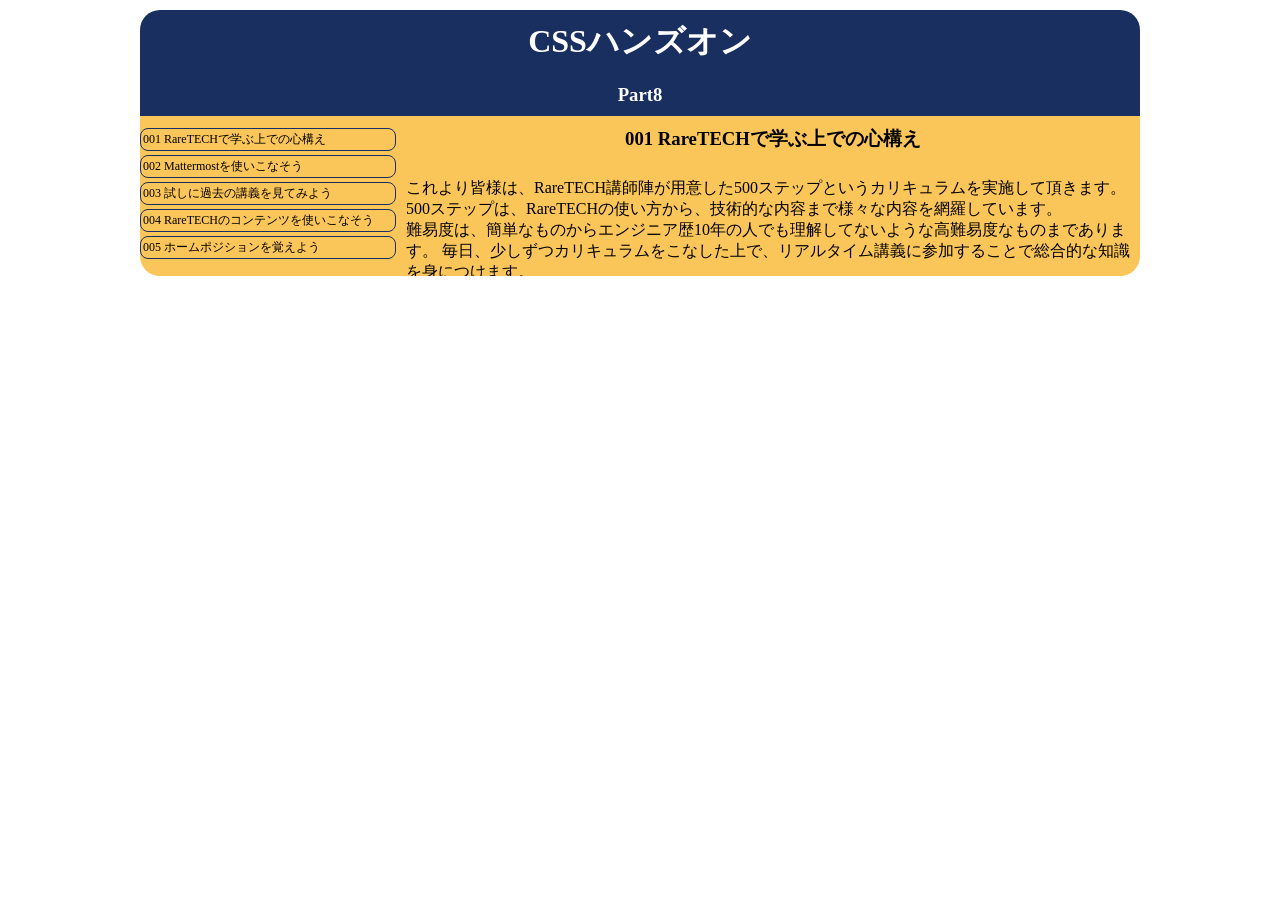
==== index.html @ b1461af5 "Part8 角を丸めたり影を追加してみよう" ====
<!DOCTYPE html>
<html lang="ja">
<head>
  <meta charset="UTF-8" />
  <link rel="stylesheet" href="styles.css" />
  <title>Document</title>
</head>
<body>
  <header>
    <h1>CSSハンズオン</h1>
    <h3>Part8</h3>
  </header>
  <div>
    <nav>
      <ul>
        <li>001 RareTECHで学ぶ上での心構え</li>
        <li>002 Mattermostを使いこなそう</li>
        <li>003 試しに過去の講義を見てみよう</li>
        <li>004 RareTECHのコンテンツを使いこなそう</li>
        <li>005 ホームポジションを覚えよう</li>
      </ul>
    </nav>
    <main>
      <h3>001 RareTECHで学ぶ上での心構え</h3>
      <p>
        これより皆様は、RareTECH講師陣が用意した500ステップというカリキュラムを実施して頂きます。
        500ステップは、RareTECHの使い方から、技術的な内容まで様々な内容を網羅しています。<br />
        難易度は、簡単なものからエンジニア歴10年の人でも理解してないような高難易度なものまであります。
        毎日、少しずつカリキュラムをこなした上で、リアルタイム講義に参加することで総合的な知識を身につけます。
        <br />おすすめのペースは、1日1~3ステップです。
      </p>
    </main>
  </div>
</body>
</html>
---- styles.css ----
body {
  max-width: 1000px;
  display: flex;
  flex-direction: column;
  margin: auto;
}

header {
  background-color: #192F60;
  color: white;
  margin-top: 10px;
  border-radius: 20px 20px 0 0;
}

h1, h3 {
  text-align: center;
  margin: 0;
  padding: 10px 0;
}

div {
  display: flex;
  background-color: #FAC559;
  height: 160px;
  border-radius: 0 0 20px 20px;
}

ul {
  padding: 0;
  margin:12px 0;
}

li {
  list-style: none;
  font-size: 12px;
  width: 244px;
  padding: 2px 8px 2px 2px;
  margin: 4px 10px 4px 0;
  border: #192F60 1px solid;
  border-radius: 8px;
}

main {
  width: auto;
  overflow: auto;
}


/* li要素にスタイルを適用 */

/* header要素にスタイルを適用 */

/* div要素にスタイルを適用 */

/* main要素内にスタイルを適用 */
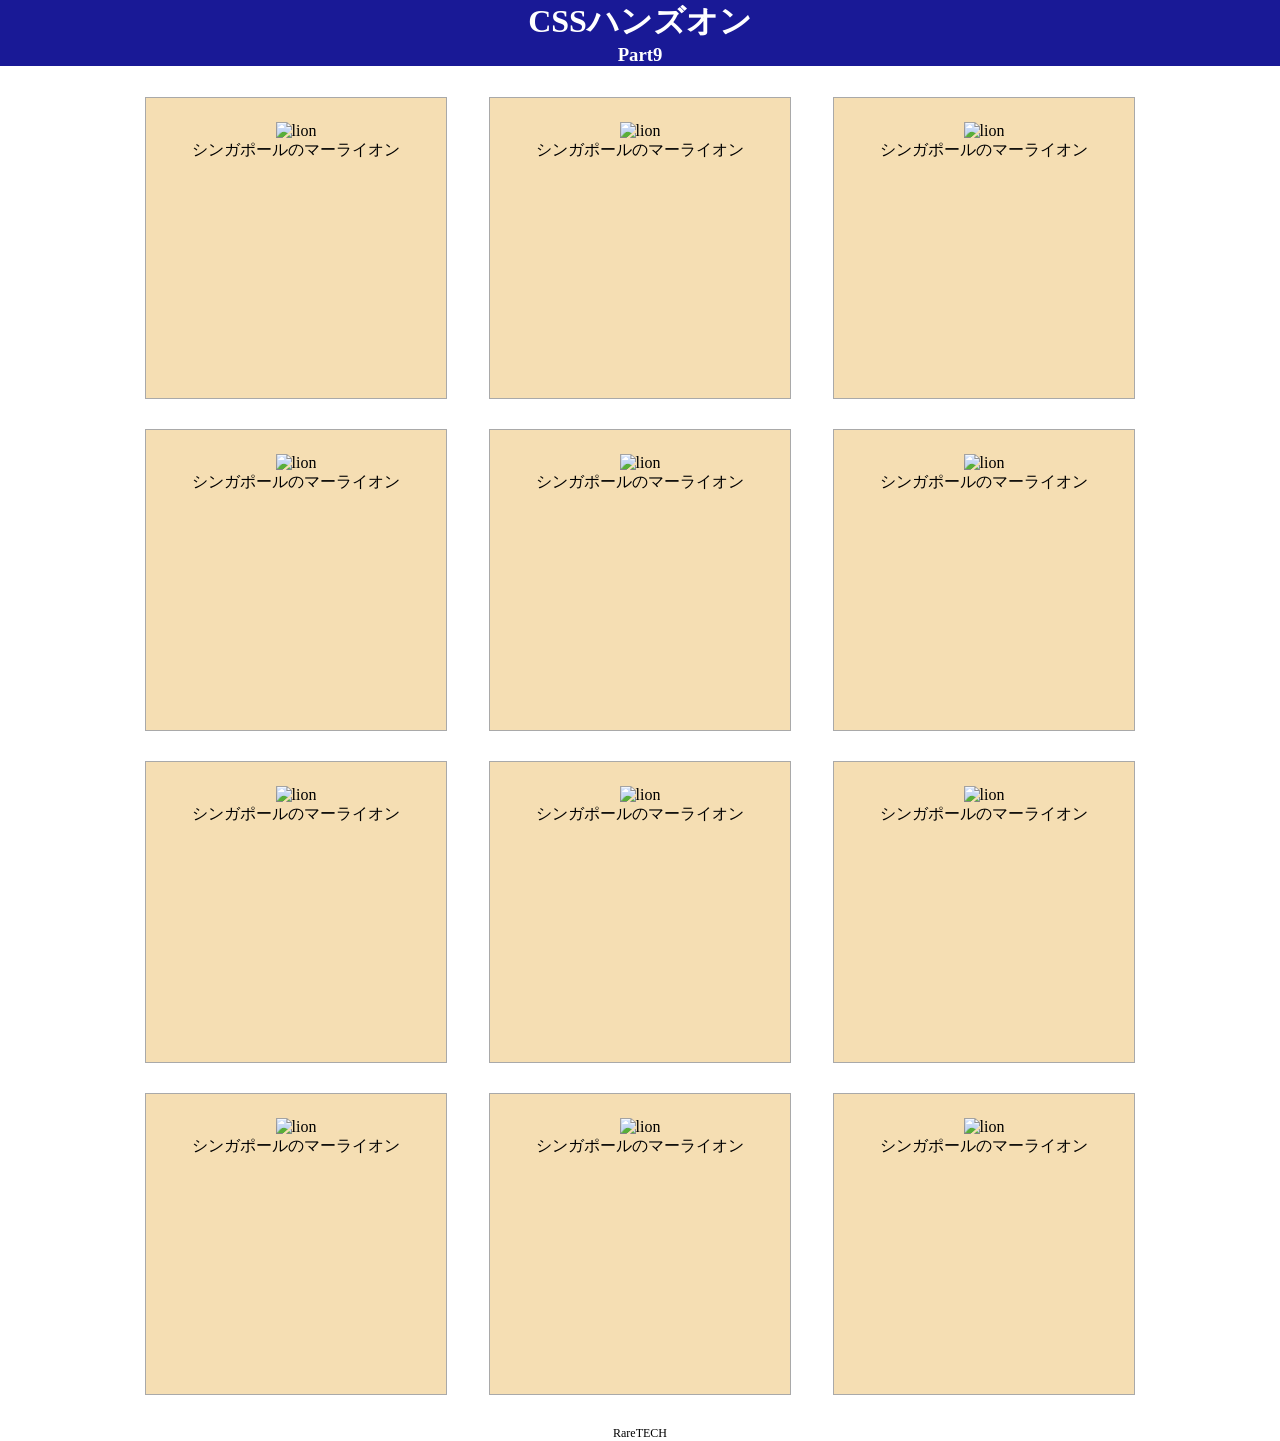
==== commit 80bd8022: "Part9 様々なプロパティ" ====
--- a/index.html
+++ b/index.html
@@ -1,35 +1,99 @@
 <!DOCTYPE html>
 <html lang="ja">
-<head>
-  <meta charset="UTF-8" />
-  <link rel="stylesheet" href="styles.css" />
-  <title>Document</title>
-</head>
-<body>
-  <header>
-    <h1>CSSハンズオン</h1>
-    <h3>Part8</h3>
-  </header>
-  <div>
-    <nav>
-      <ul>
-        <li>001 RareTECHで学ぶ上での心構え</li>
-        <li>002 Mattermostを使いこなそう</li>
-        <li>003 試しに過去の講義を見てみよう</li>
-        <li>004 RareTECHのコンテンツを使いこなそう</li>
-        <li>005 ホームポジションを覚えよう</li>
-      </ul>
-    </nav>
+  <head>
+    <meta charset="UTF-8" />
+    <link
+      rel="stylesheet"
+      href="styles.css" />
+    <title>Document</title>
+  </head>
+  <body>
+    <header>
+      <h1>CSSハンズオン</h1>
+      <h3>Part9</h3>
+    </header>
     <main>
-      <h3>001 RareTECHで学ぶ上での心構え</h3>
-      <p>
-        これより皆様は、RareTECH講師陣が用意した500ステップというカリキュラムを実施して頂きます。
-        500ステップは、RareTECHの使い方から、技術的な内容まで様々な内容を網羅しています。<br />
-        難易度は、簡単なものからエンジニア歴10年の人でも理解してないような高難易度なものまであります。
-        毎日、少しずつカリキュラムをこなした上で、リアルタイム講義に参加することで総合的な知識を身につけます。
-        <br />おすすめのペースは、1日1~3ステップです。
-      </p>
+      <div class="container">
+        <div class="inner-container">
+          <img
+            src="img/lion-small.jpg"
+            alt="lion" />
+          <p>シンガポールのマーライオン</p>
+        </div>
+        <div class="inner-container">
+          <img
+            src="img/lion-small.jpg"
+            alt="lion" />
+          <p>シンガポールのマーライオン</p>
+        </div>
+        <div class="inner-container">
+          <img
+            src="img/lion-small.jpg"
+            alt="lion" />
+          <p>シンガポールのマーライオン</p>
+        </div>
+      </div>
+      <div class="container">
+        <div class="inner-container">
+          <img
+            src="img/lion-small.jpg"
+            alt="lion" />
+          <p>シンガポールのマーライオン</p>
+        </div>
+        <div class="inner-container">
+          <img
+            src="img/lion-small.jpg"
+            alt="lion" />
+          <p>シンガポールのマーライオン</p>
+        </div>
+        <div class="inner-container">
+          <img
+            src="img/lion-small.jpg"
+            alt="lion" />
+          <p>シンガポールのマーライオン</p>
+        </div>
+      </div>
+      <div class="container">
+        <div class="inner-container">
+          <img
+            src="img/lion-small.jpg"
+            alt="lion" />
+          <p>シンガポールのマーライオン</p>
+        </div>
+        <div class="inner-container">
+          <img
+            src="img/lion-small.jpg"
+            alt="lion" />
+          <p>シンガポールのマーライオン</p>
+        </div>
+        <div class="inner-container">
+          <img
+            src="img/lion-small.jpg"
+            alt="lion" />
+          <p>シンガポールのマーライオン</p>
+        </div>
+      </div>
+      <div class="container">
+        <div class="inner-container">
+          <img
+            src="img/lion-small.jpg"
+            alt="lion" />
+          <p>シンガポールのマーライオン</p>
+        </div>
+        <div class="inner-container">
+          <img
+            src="img/lion-small.jpg"
+            alt="lion" />
+          <p>シンガポールのマーライオン</p>
+        </div>
+        <div class="inner-container">
+          <img
+            src="img/lion-small.jpg"
+            alt="lion" />
+          <p>シンガポールのマーライオン</p>
+        </div>
+      </div>
     </main>
-  </div>
-</body>
+    <footer>RareTECH</footer>
+  </body>
 </html>
--- a/styles.css
+++ b/styles.css
@@ -1,55 +1,48 @@
-body {
-  max-width: 1000px;
-  display: flex;
-  flex-direction: column;
-  margin: auto;
+* {
+  padding: 0;
+  margin: 0;
 }
 
 header {
-  background-color: #192F60;
+  text-align: center;
+  background-color: darkblue;
   color: white;
-  margin-top: 10px;
-  border-radius: 20px 20px 0 0;
-}
-
-h1, h3 {
-  text-align: center;
-  margin: 0;
-  padding: 10px 0;
-}
-
-div {
-  display: flex;
-  background-color: #FAC559;
-  height: 160px;
-  border-radius: 0 0 20px 20px;
-}
-
-ul {
-  padding: 0;
-  margin:12px 0;
-}
-
-li {
-  list-style: none;
-  font-size: 12px;
-  width: 244px;
-  padding: 2px 8px 2px 2px;
-  margin: 4px 10px 4px 0;
-  border: #192F60 1px solid;
-  border-radius: 8px;
+  position: sticky;
+  top: 0;
+  opacity: 0.9;
 }
 
 main {
-  width: auto;
-  overflow: auto;
+  text-align: center;
+}
+
+.container {
+  margin: 32px 0;
+}
+
+.inner-container {
+  display: inline-block;
+  width: 300px;
+  height: 300px;
+  outline: 1px darkgray solid;
+  margin: 0 20px;
+  background-color: wheat;
+}
+
+img {
+  margin-top: 24px;
+  width: 200px;
+  height: 200px;
+  object-fit: cover;
+}
+
+footer {
+  text-align: center;
+  font-size: 12px;
+  margin-top: 32px;
 }
 
 
-/* li要素にスタイルを適用 */
+/* img要素にスタイルを適用 */
 
-/* header要素にスタイルを適用 */
-
-/* div要素にスタイルを適用 */
-
-/* main要素内にスタイルを適用 */
+/* header要素にスタイルを適用 */
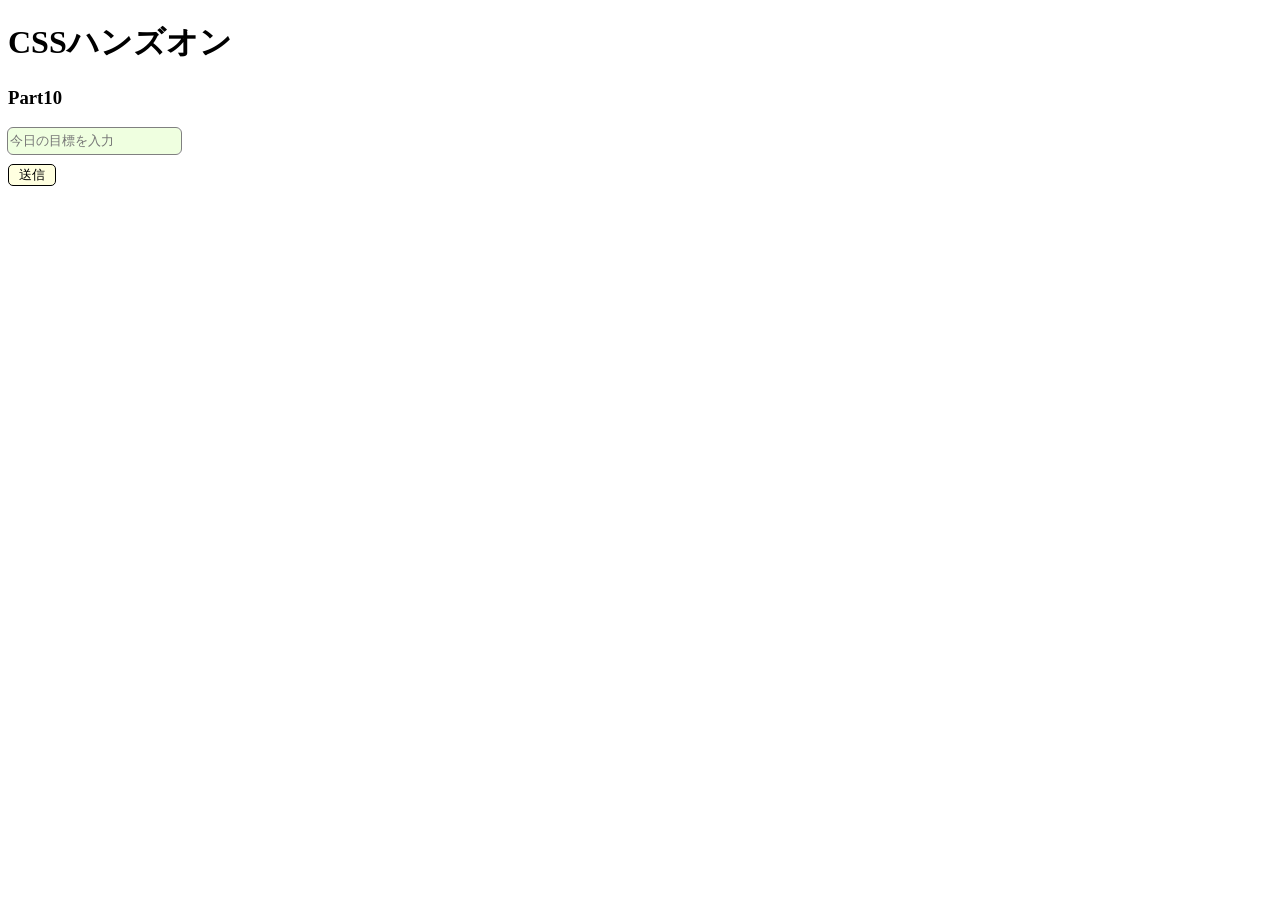
==== commit 26853aeb: "Part10 疑似クラス" ====
--- a/index.html
+++ b/index.html
@@ -1,99 +1,20 @@
 <!DOCTYPE html>
 <html lang="ja">
-  <head>
-    <meta charset="UTF-8" />
-    <link
-      rel="stylesheet"
-      href="styles.css" />
-    <title>Document</title>
-  </head>
-  <body>
-    <header>
-      <h1>CSSハンズオン</h1>
-      <h3>Part9</h3>
-    </header>
-    <main>
-      <div class="container">
-        <div class="inner-container">
-          <img
-            src="img/lion-small.jpg"
-            alt="lion" />
-          <p>シンガポールのマーライオン</p>
-        </div>
-        <div class="inner-container">
-          <img
-            src="img/lion-small.jpg"
-            alt="lion" />
-          <p>シンガポールのマーライオン</p>
-        </div>
-        <div class="inner-container">
-          <img
-            src="img/lion-small.jpg"
-            alt="lion" />
-          <p>シンガポールのマーライオン</p>
-        </div>
-      </div>
-      <div class="container">
-        <div class="inner-container">
-          <img
-            src="img/lion-small.jpg"
-            alt="lion" />
-          <p>シンガポールのマーライオン</p>
-        </div>
-        <div class="inner-container">
-          <img
-            src="img/lion-small.jpg"
-            alt="lion" />
-          <p>シンガポールのマーライオン</p>
-        </div>
-        <div class="inner-container">
-          <img
-            src="img/lion-small.jpg"
-            alt="lion" />
-          <p>シンガポールのマーライオン</p>
-        </div>
-      </div>
-      <div class="container">
-        <div class="inner-container">
-          <img
-            src="img/lion-small.jpg"
-            alt="lion" />
-          <p>シンガポールのマーライオン</p>
-        </div>
-        <div class="inner-container">
-          <img
-            src="img/lion-small.jpg"
-            alt="lion" />
-          <p>シンガポールのマーライオン</p>
-        </div>
-        <div class="inner-container">
-          <img
-            src="img/lion-small.jpg"
-            alt="lion" />
-          <p>シンガポールのマーライオン</p>
-        </div>
-      </div>
-      <div class="container">
-        <div class="inner-container">
-          <img
-            src="img/lion-small.jpg"
-            alt="lion" />
-          <p>シンガポールのマーライオン</p>
-        </div>
-        <div class="inner-container">
-          <img
-            src="img/lion-small.jpg"
-            alt="lion" />
-          <p>シンガポールのマーライオン</p>
-        </div>
-        <div class="inner-container">
-          <img
-            src="img/lion-small.jpg"
-            alt="lion" />
-          <p>シンガポールのマーライオン</p>
-        </div>
-      </div>
-    </main>
-    <footer>RareTECH</footer>
-  </body>
+<head>
+  <meta charset="UTF-8">
+  <link rel="stylesheet" href="styles.css">
+  <title>Document</title>
+</head>
+<body>
+  <header>
+    <h1>CSSハンズオン</h1>
+    <h3>Part10</h3>
+  </header>
+  <main>
+    <form>
+      <input type="text" placeholder="今日の目標を入力">
+      <button type="submit">送信</button>
+    </form>
+  </main>
+</body>
 </html>
--- a/styles.css
+++ b/styles.css
@@ -1,48 +1,34 @@
-* {
-  padding: 0;
-  margin: 0;
+input, button {
+  display: block;
+  margin: 10px 0;
 }
 
-header {
-  text-align: center;
-  background-color: darkblue;
-  color: white;
-  position: sticky;
-  top: 0;
-  opacity: 0.9;
+button {
+  width: 48px;
+  border-radius: 5px;
+  border: black solid 1px;
+  background-color: #FFFFE0
 }
 
-main {
-  text-align: center;
+input {
+  height: 24px;
+  outline: gray solid 1px;
+  border-radius: 5px;
+  background-color: #EFFFE0;
+  border: none;
 }
 
-.container {
-  margin: 32px 0;
+input:focus {
+  background-color: #CCFFCC;
+  outline-color: green;
 }
 
-.inner-container {
-  display: inline-block;
-  width: 300px;
-  height: 300px;
-  outline: 1px darkgray solid;
-  margin: 0 20px;
-  background-color: wheat;
-}
-
-img {
-  margin-top: 24px;
-  width: 200px;
-  height: 200px;
-  object-fit: cover;
-}
-
-footer {
-  text-align: center;
-  font-size: 12px;
-  margin-top: 32px;
+button:hover {
+  background-color: #FFFFA8;
+  width: 52px;
 }
 
 
-/* img要素にスタイルを適用 */
+/* input要素に疑似クラスfocusのスタイルを適用 */
 
-/* header要素にスタイルを適用 */+/* button要素に疑似クラスhoverのスタイルを適用 */
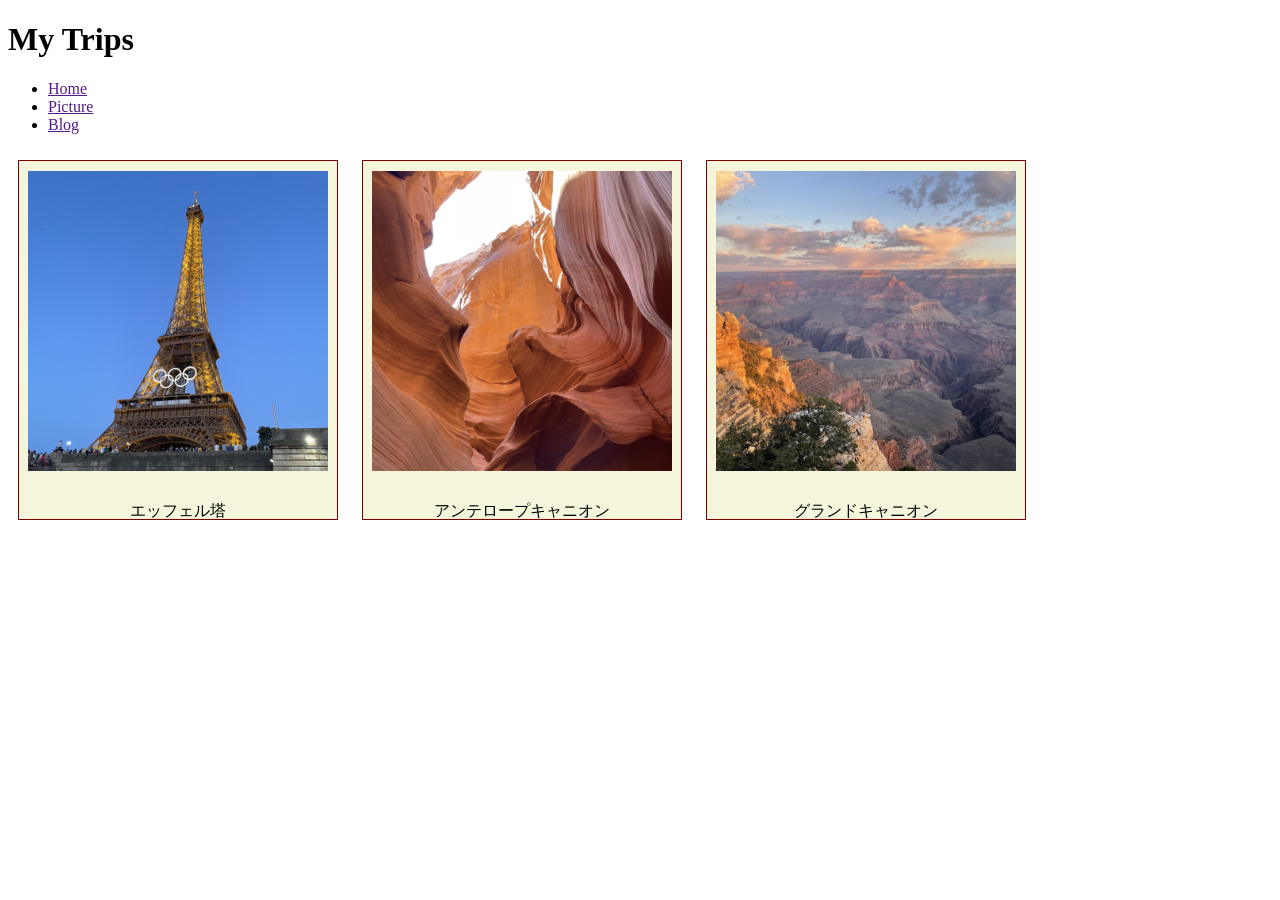
==== commit 8d6ed5a5: "Part12 フレックスボックス" ====
--- a/index.html
+++ b/index.html
@@ -7,14 +7,26 @@
 </head>
 <body>
   <header>
-    <h1>CSSハンズオン</h1>
-    <h3>Part10</h3>
+    <h1>My Trips</h1>
+    <ul>
+      <li><a href="">Home</a></li>
+      <li><a href="">Picture</a></li>
+      <li><a href="">Blog</a></li>
+    </ul>
   </header>
   <main>
-    <form>
-      <input type="text" placeholder="今日の目標を入力">
-      <button type="submit">送信</button>
-    </form>
+    <div>
+      <img src="img/eiffel.jpg" alt="エッフェル塔">
+      <p>エッフェル塔</p>
+    </div>
+    <div>
+      <img src="img/antelope.jpg" alt="アンテロープキャニオン">
+      <p>アンテロープキャニオン</p>
+    </div>
+    <div>
+      <img src="img/grand.jpg" alt="グランドキャニオン">
+      <p>グランドキャニオン</p>
+    </div>
   </main>
 </body>
 </html>
--- a/styles.css
+++ b/styles.css
@@ -1,34 +1,19 @@
-input, button {
-  display: block;
-  margin: 10px 0;
+img {
+  width: 300px;
+  height: 300px;
 }
 
-button {
-  width: 48px;
-  border-radius: 5px;
-  border: black solid 1px;
-  background-color: #FFFFE0
+div {
+  margin: 10px;
+  width: 320px;
+  height: 360px;
+  background-color: beige;
+  border: 1px #800000 solid;
+  display: inline-block;
+  text-align: center;
+  box-sizing: border-box;
 }
 
-input {
-  height: 24px;
-  outline: gray solid 1px;
-  border-radius: 5px;
-  background-color: #EFFFE0;
-  border: none;
-}
-
-input:focus {
-  background-color: #CCFFCC;
-  outline-color: green;
-}
-
-button:hover {
-  background-color: #FFFFA8;
-  width: 52px;
-}
-
-
-/* input要素に疑似クラスfocusのスタイルを適用 */
-
-/* button要素に疑似クラスhoverのスタイルを適用 */+img {
+  margin: 10px 0px;
+}
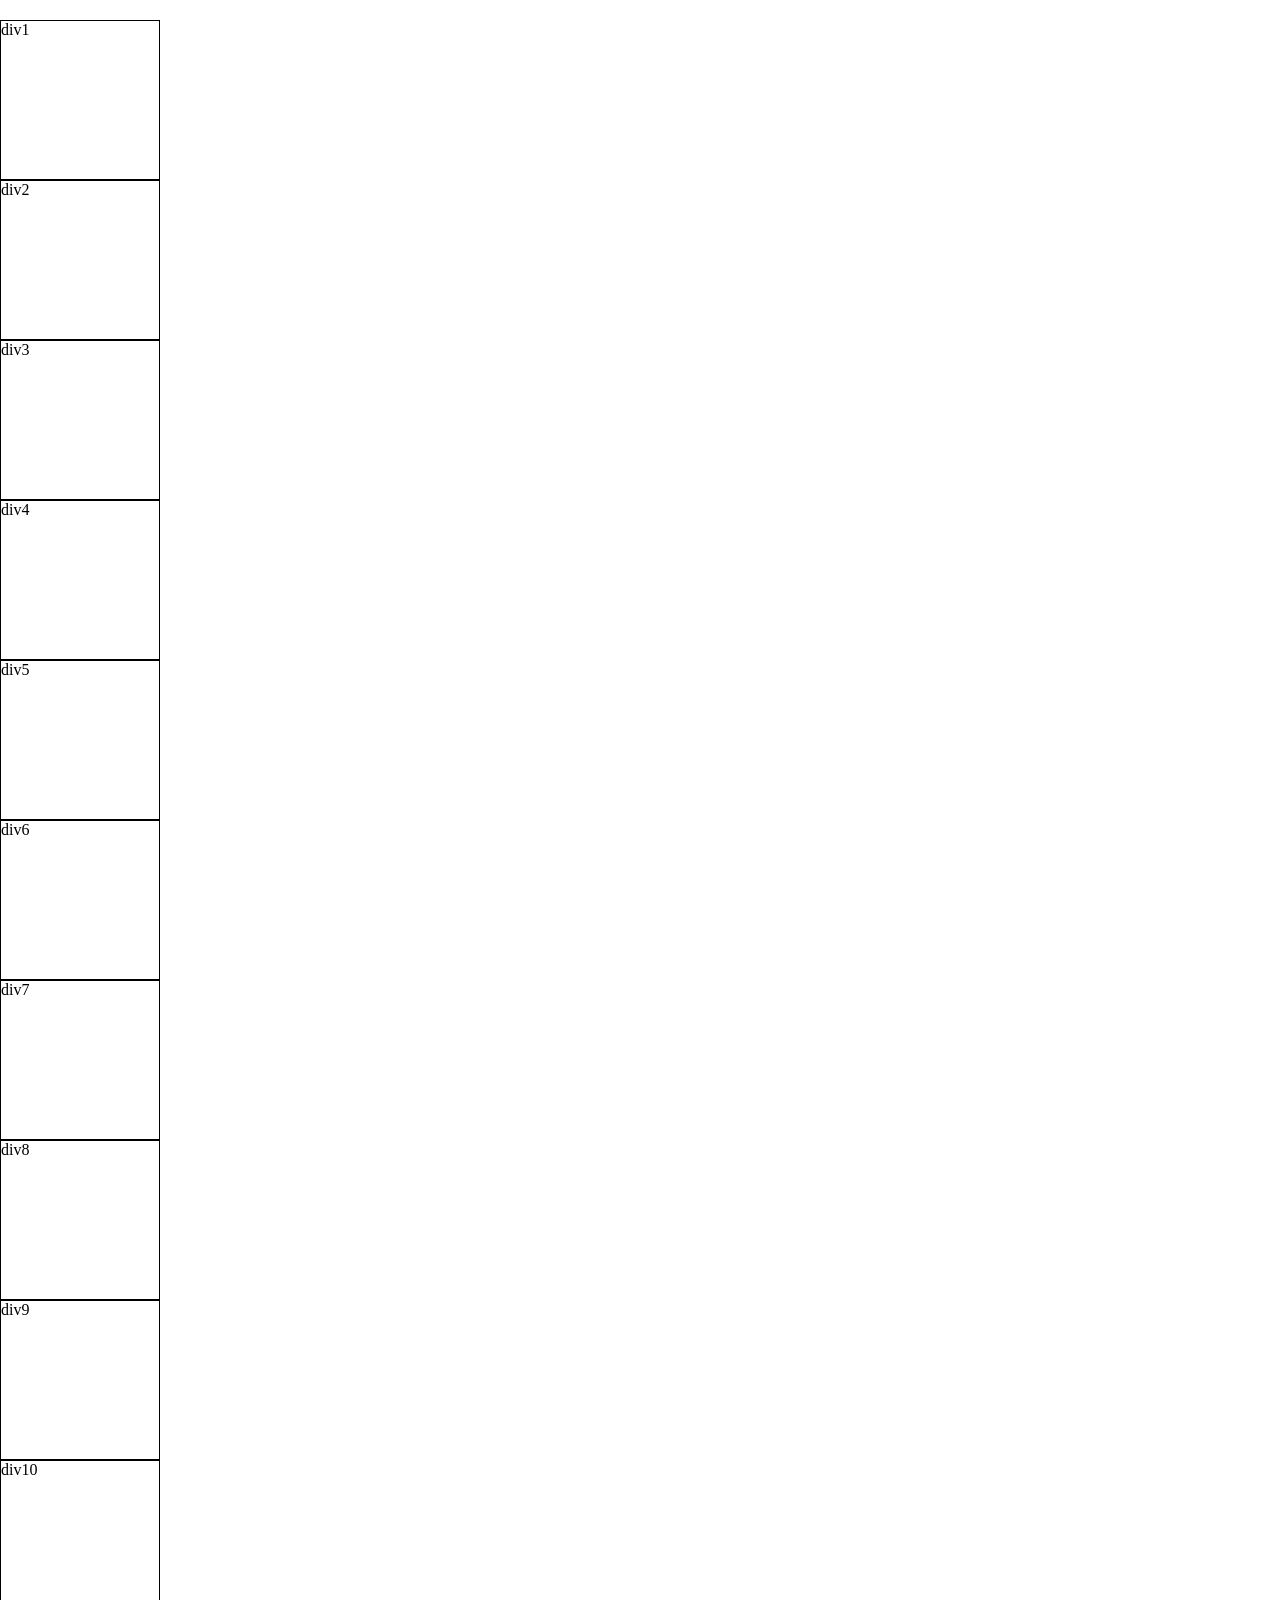
==== commit b4455c32: "Part11 代替ボックスモデル" ====
--- a/index.html
+++ b/index.html
@@ -6,27 +6,17 @@
   <title>Document</title>
 </head>
 <body>
-  <header>
-    <h1>My Trips</h1>
-    <ul>
-      <li><a href="">Home</a></li>
-      <li><a href="">Picture</a></li>
-      <li><a href="">Blog</a></li>
-    </ul>
-  </header>
   <main>
-    <div>
-      <img src="img/eiffel.jpg" alt="エッフェル塔">
-      <p>エッフェル塔</p>
-    </div>
-    <div>
-      <img src="img/antelope.jpg" alt="アンテロープキャニオン">
-      <p>アンテロープキャニオン</p>
-    </div>
-    <div>
-      <img src="img/grand.jpg" alt="グランドキャニオン">
-      <p>グランドキャニオン</p>
-    </div>
+    <div>div1</div>
+    <div>div2</div>
+    <div>div3</div>
+    <div>div4</div>
+    <div>div5</div>
+    <div>div6</div>
+    <div>div7</div>
+    <div>div8</div>
+    <div>div9</div>
+    <div>div10</div>
   </main>
 </body>
 </html>
--- a/styles.css
+++ b/styles.css
@@ -1,19 +1,15 @@
-img {
-  width: 300px;
-  height: 300px;
+* {
+  padding: 0;
+  margin: 0;
+}
+
+body {
+  margin-top: 20px;
 }
 
 div {
-  margin: 10px;
-  width: 320px;
-  height: 360px;
-  background-color: beige;
-  border: 1px #800000 solid;
-  display: inline-block;
-  text-align: center;
   box-sizing: border-box;
-}
-
-img {
-  margin: 10px 0px;
+  width: 160px;
+  height: 160px;
+  border: 1px solid black;
 }
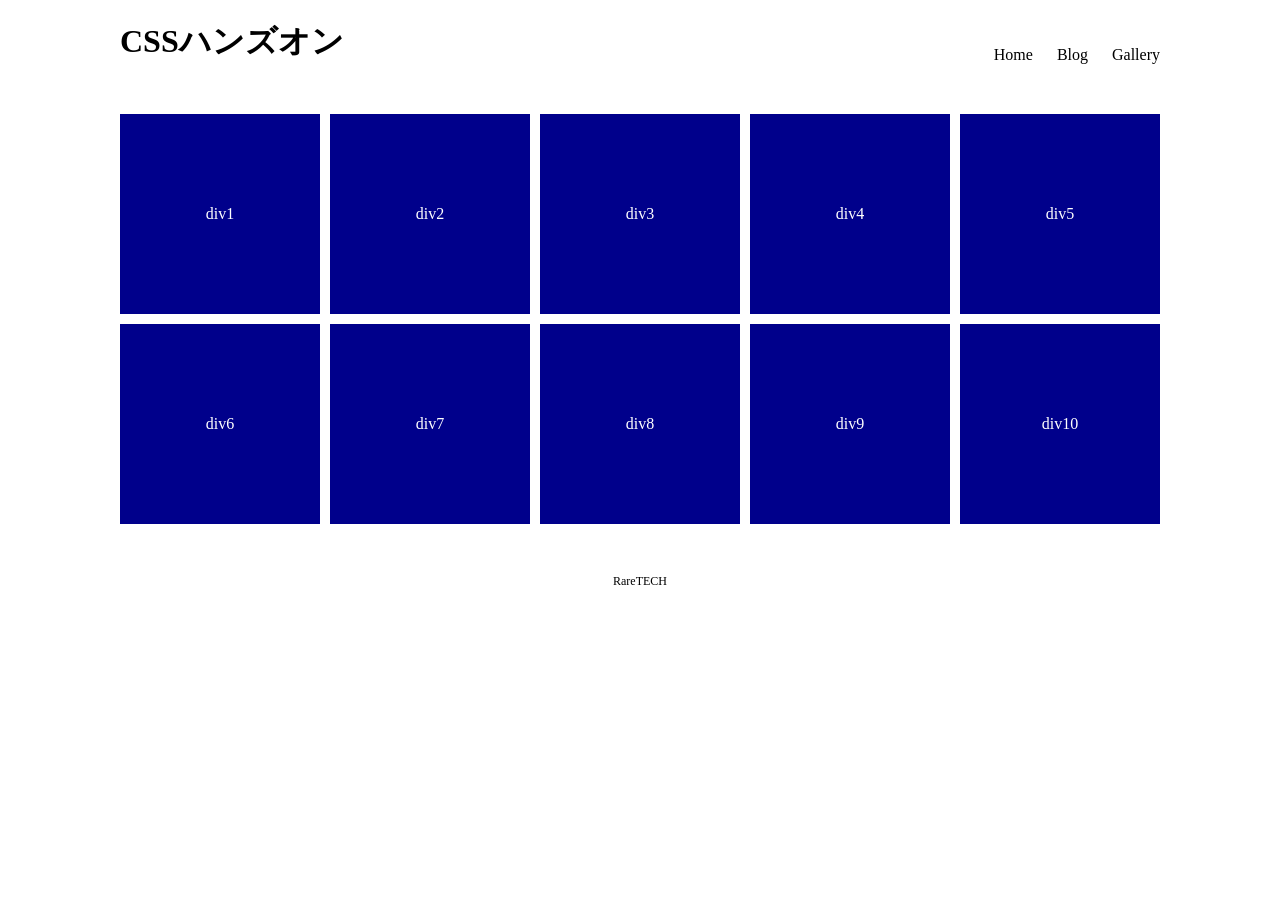
==== commit 113a788b: "Part12 フレックスボックス" ====
--- a/index.html
+++ b/index.html
@@ -6,6 +6,14 @@
   <title>Document</title>
 </head>
 <body>
+  <header>
+    <h1>CSSハンズオン</h1>
+    <ul>
+      <li><a href="">Home</a></li>
+      <li><a href="">Blog</a></li>
+      <li><a href="">Gallery</a></li>
+    </ul>
+  </header>
   <main>
     <div>div1</div>
     <div>div2</div>
@@ -18,5 +26,8 @@
     <div>div9</div>
     <div>div10</div>
   </main>
+  <footer>
+    <p>RareTECH</p>
+  </footer>
 </body>
 </html>
--- a/styles.css
+++ b/styles.css
@@ -4,12 +4,65 @@
 }
 
 body {
+  max-width: 1040px;
+  margin: 0 auto;
+  display: flex;
+  flex-direction: column;
+  align-items: center;
+  gap: 50px;
+}
+
+header {
+  display: flex;
+  flex-direction: row;
+  justify-content: space-between;
+  width: 100%;
   margin-top: 20px;
+  align-items: flex-end;
+}
+
+ul {
+  display: flex;
+  flex-direction: row;
+  gap: 24px;
+}
+  
+li {
+  list-style-type: none;
+}
+
+a {
+  text-decoration: none;
+  color: black;
+}
+
+main {
+  display: flex;
+  flex-wrap: wrap;
+  flex-direction: row;
+  gap: 10px;
 }
 
 div {
-  box-sizing: border-box;
-  width: 160px;
-  height: 160px;
-  border: 1px solid black;
-}+  background-color: darkblue;
+  color: white;
+  width: 200px;
+  height: 200px;
+  text-align: center;
+  line-height: 200px;
+}
+
+footer {
+  font-size: 12px;
+}
+
+
+/* body要素にスタイルを適用 */
+
+/* header要素にスタイルを適用 */
+
+/* ul要素にスタイルを適用 */
+
+/* div要素にスタイルを適用 */
+
+/* main要素にスタイルを適用 */
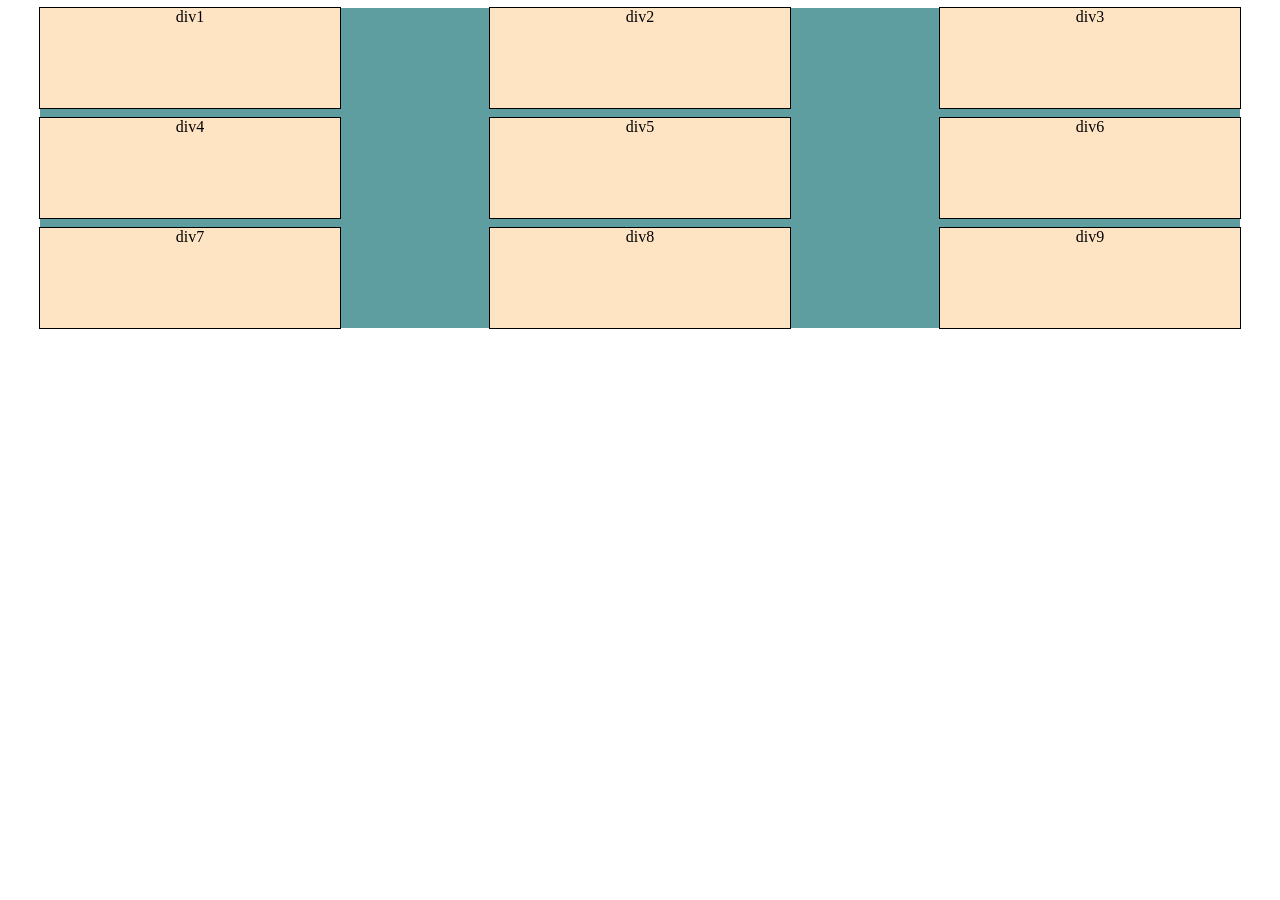
==== commit 3e6bc6ee: "Part13 グリッドレイアウト１" ====
--- a/index.html
+++ b/index.html
@@ -6,15 +6,7 @@
   <title>Document</title>
 </head>
 <body>
-  <header>
-    <h1>CSSハンズオン</h1>
-    <ul>
-      <li><a href="">Home</a></li>
-      <li><a href="">Blog</a></li>
-      <li><a href="">Gallery</a></li>
-    </ul>
-  </header>
-  <main>
+  <div class="container">
     <div>div1</div>
     <div>div2</div>
     <div>div3</div>
@@ -24,10 +16,6 @@
     <div>div7</div>
     <div>div8</div>
     <div>div9</div>
-    <div>div10</div>
-  </main>
-  <footer>
-    <p>RareTECH</p>
-  </footer>
+  </div>
 </body>
 </html>
--- a/styles.css
+++ b/styles.css
@@ -1,68 +1,25 @@
-* {
-  padding: 0;
-  margin: 0;
+.container {
+  display: grid;
+  width: 1200px;
+  margin: auto;
+  background-color: cadetblue;
+  grid-template-rows:100px 100px 100px;
+  grid-template-columns: 1fr 1fr 1fr;
+  align-items: stretch;
+  gap: 10px 150px;
 }
 
-body {
-  max-width: 1040px;
-  margin: 0 auto;
-  display: flex;
-  flex-direction: column;
-  align-items: center;
-  gap: 50px;
-}
-
-header {
-  display: flex;
-  flex-direction: row;
-  justify-content: space-between;
-  width: 100%;
-  margin-top: 20px;
-  align-items: flex-end;
-}
-
-ul {
-  display: flex;
-  flex-direction: row;
-  gap: 24px;
-}
-  
-li {
-  list-style-type: none;
-}
-
-a {
-  text-decoration: none;
-  color: black;
-}
-
-main {
-  display: flex;
-  flex-wrap: wrap;
-  flex-direction: row;
-  gap: 10px;
-}
-
-div {
-  background-color: darkblue;
-  color: white;
-  width: 200px;
-  height: 200px;
+div div {
+  outline: 1px black solid;
+  background-color: bisque;
   text-align: center;
-  line-height: 200px;
-}
-
-footer {
-  font-size: 12px;
 }
 
 
-/* body要素にスタイルを適用 */
+/* 1. containerクラスにスタイルを適用 */
 
-/* header要素にスタイルを適用 */
+/* 2. containerクラスにスタイルを適用 */
 
-/* ul要素にスタイルを適用 */
+/* 3. containerクラスにスタイルを適用 */
 
-/* div要素にスタイルを適用 */
-
-/* main要素にスタイルを適用 */+/* 4. containerクラスにスタイルを適用 */
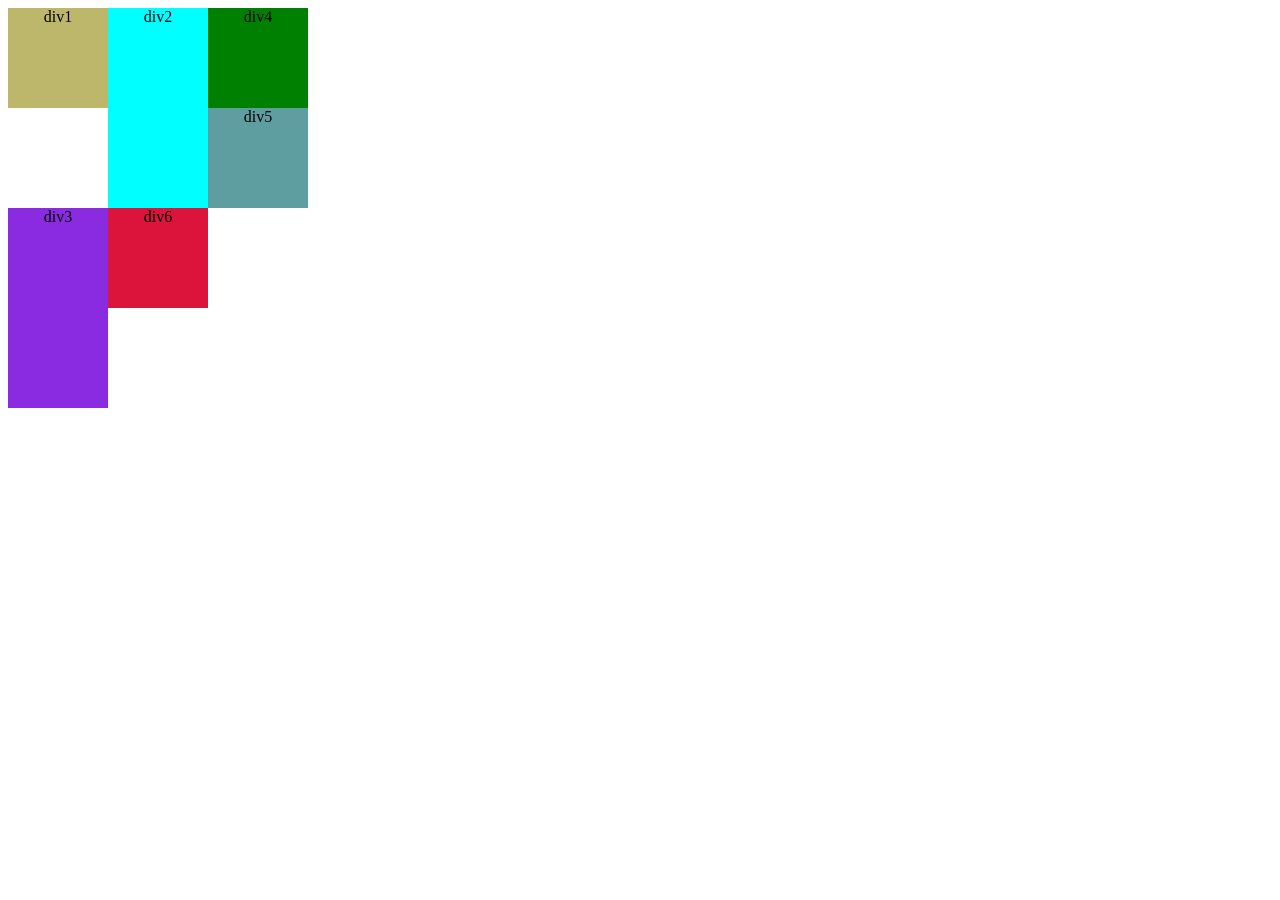
==== commit 0a4fd9a4: "Part14 グリッドレイアウト" ====
--- a/index.html
+++ b/index.html
@@ -7,15 +7,12 @@
 </head>
 <body>
   <div class="container">
-    <div>div1</div>
-    <div>div2</div>
-    <div>div3</div>
-    <div>div4</div>
-    <div>div5</div>
-    <div>div6</div>
-    <div>div7</div>
-    <div>div8</div>
-    <div>div9</div>
+    <div class="item1">div1</div>
+    <div class="item2">div2</div>
+    <div class="item3">div3</div>
+    <div class="item4">div4</div>
+    <div class="item5">div5</div>
+    <div class="item6">div6</div>
   </div>
 </body>
 </html>
--- a/styles.css
+++ b/styles.css
@@ -1,25 +1,45 @@
-.container {
-  display: grid;
-  width: 1200px;
-  margin: auto;
-  background-color: cadetblue;
-  grid-template-rows:100px 100px 100px;
-  grid-template-columns: 1fr 1fr 1fr;
-  align-items: stretch;
-  gap: 10px 150px;
-}
-
-div div {
-  outline: 1px black solid;
-  background-color: bisque;
+div > div {
   text-align: center;
 }
 
+.item1 {
+  background-color: darkkhaki;
+}
 
-/* 1. containerクラスにスタイルを適用 */
+.item2 {
+  background-color: aqua;
+  grid-row: span 2;
+}
 
-/* 2. containerクラスにスタイルを適用 */
+.item3 {
+  background-color: blueviolet;
+  grid-column: 1;
+  grid-row:3 / span 2;
+}
 
-/* 3. containerクラスにスタイルを適用 */
+.item4 {
+  background-color: green;
+  grid-column: 3;
+}
 
-/* 4. containerクラスにスタイルを適用 */+.item5 {
+  background-color: cadetblue;
+  grid-column: 3
+}
+
+.item6 {
+  background-color: crimson;
+  grid-column: 3
+  grid-column: 3
+}
+
+
+/* containerクラスのdiv要素にスタイルを適用 */
+.container {
+  display: grid;
+  grid-template-rows:100px 100px 100px 100px;
+  grid-template-columns:100px 100px 100px;
+  grid-column: 1/4;
+  grid-row: 2 / 5
+}
+/* item〇クラスにスタイルを適用 */
